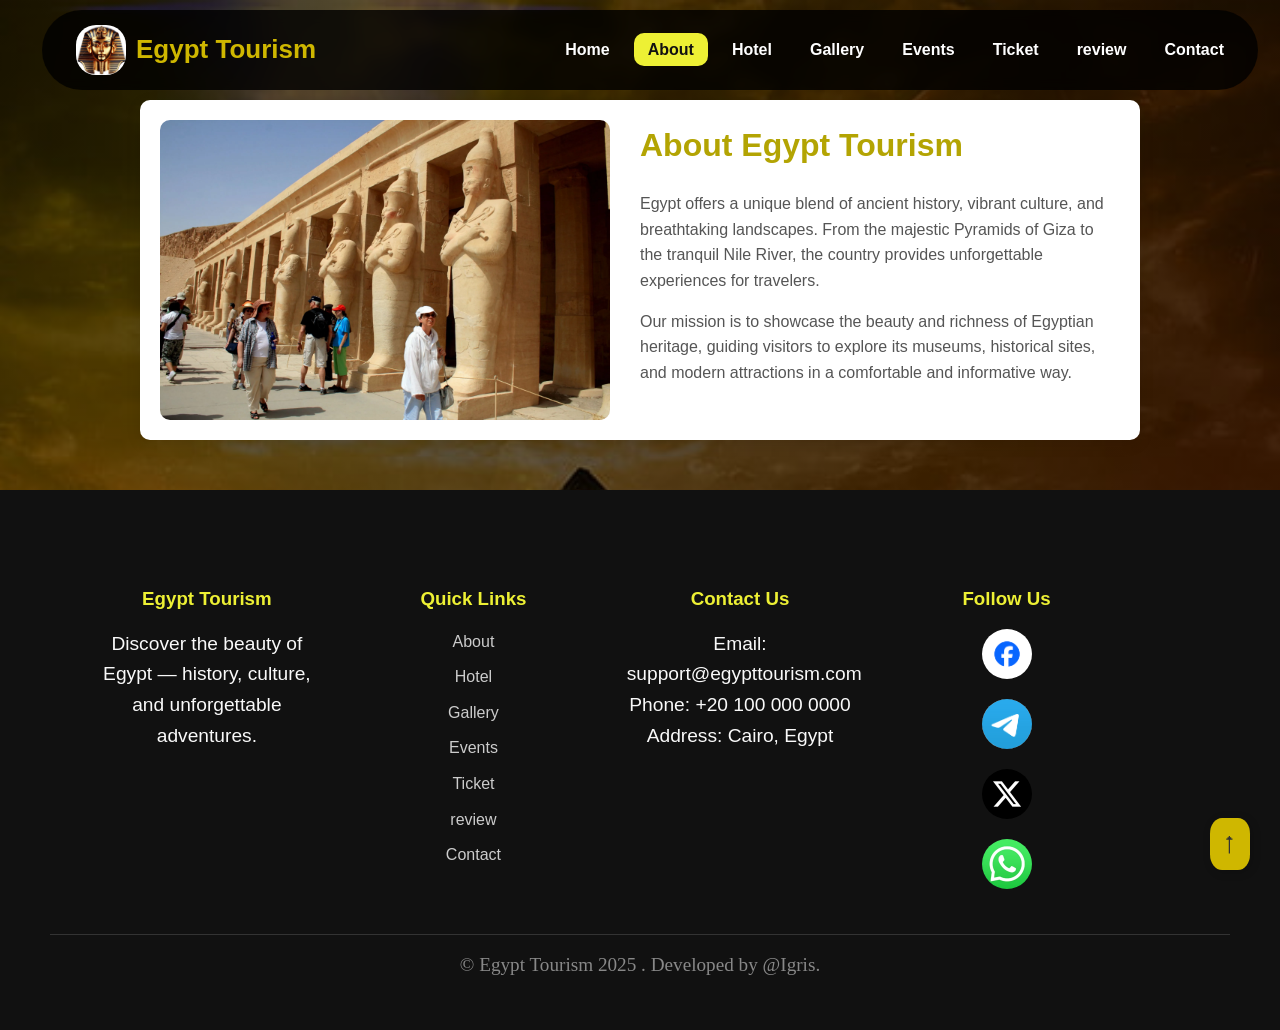
==== about.html @ e4aa375a "Add files via upload" ====
<!DOCTYPE html>
<html lang="en">
<head>
    <meta charset="UTF-8">
    <meta name="viewport" content="width=device-width, initial-scale=1.0">
    <title>About - Egypt Tourism</title>
    <link rel="stylesheet" href="style.css">
            <link rel="icon" type="image/png" href="images.jpeg">

</head>
<body>

<header>
    <div class="logo"><img src="images.jpeg" >Egypt Tourism</div>
   
    <nav>

        <ul>
            <li><a href="index.html" >Home</a></li>
            <li><a href="about.html" class="active">About</a></li>
                        <li><a href="hotel.html">Hotel</a></li>

            <li><a href="gallery.html">Gallery</a></li>
            <li><a href="event.html">Events</a></li>
            <li><a href="ticket.html"  >Ticket</a></li>
            <li><a href="review.html">review</a></li>
            <li><a href="contact.html"  >Contact</a></li>
        </ul>
    </nav>
       <div class="menu-toggle">&#9776;</div>

</header>

<section class="about-section" id="about-section">
    <img src="image3.webp" alt="Egypt Tourism">
    <div class="about-text">
        <h2>About Egypt Tourism</h2>
        <p>Egypt offers a unique blend of ancient history, vibrant culture, and breathtaking landscapes. From the majestic Pyramids of Giza to the tranquil Nile River, the country provides unforgettable experiences for travelers.</p>
        <p>Our mission is to showcase the beauty and richness of Egyptian heritage, guiding visitors to explore its museums, historical sites, and modern attractions in a comfortable and informative way.</p>
    </div>
</section>









<a href="#about-section" class="scroll_up">⭡</a>





<footer>
<div class="footer-container">


<div class="footer-box">
<h3>Egypt Tourism</h3>
<p>Discover the beauty of Egypt — history, culture, and unforgettable adventures.</p>
</div>


<div class="footer-box">
<h3>Quick Links</h3>
<ul>   <li><a href="index.html"></a></li>
            <li><a href="about.html">About</a></li>
            <li><a href="hotel.html">Hotel</a></li>
            <li><a href="gallery.html">Gallery</a></li>
            <li><a href="event.html">Events</a></li>
            <li><a href="ticket.html">Ticket</a></li>
            <li><a href="review.html">review</a></li>
            <li><a href="contact.html">Contact</a></li>
</ul>
</div>


<div class="footer-box">
<h3>Contact Us</h3>
<p>Email: support@egypttourism.com</p>
<p>Phone: +20 100 000 0000</p>
<p>Address: Cairo, Egypt</p>
</div>


<div class="footer-box">
<h3>Follow Us</h3>
<div class="social">
<div class="social-item">
<img src="facebook.png" alt="Facebook">
<div class="name" style="color: blue;">Facebook</div>
</div>


<div class="social-item">
<img src="telegram.png" alt="Telegram">
<div class="name" style="color: aqua;">Telegram</div>
</div>


<div class="social-item">
<img src="twitter.webp" alt="Twitter">
<div class="name" style="color: rgb(0, 0, 0);">Twitter</div>
</div>


<div class="social-item">
<img src="whatsapp.webp" alt="Whatsapp">
<div class="name" style="color: rgb(0, 255, 17);">Whatsapp</div>
</div>
</div>
</div>


</div>


<div class="footer-bottom">
© Egypt Tourism 2025 . Developed by @Igris.
</div>
</footer>

<script src="javascript.js"></script> 

</body>
</html>
---- style.css ----
*{margin:0;
            padding:0;
            box-sizing:border-box;
    
    }
            html {
                scroll-behavior: smooth;

            }


      body {
    font-family: 'Poppins', sans-serif;
    line-height: 1.6;
    color: #333;

    background: linear-gradient(rgba(0,0,0,0.5), rgba(0,0,0,0.5)), url('background3.jpg');
    background-size: cover;
    background-position: center;
    background-repeat: no-repeat;
    background-attachment: fixed;

    cursor: url("pointer.cur") , auto;
}

    
    a{
            text-decoration:none;
            color:inherit;
        }
    
    
   img{
            max-width:100%;
            display:block;
        }
 
    
 header{
            width:95%;
            height:80px;
            background-color:rgba(0,0,0,0.8) ;
                    backdrop-filter: blur(6px);

            display:flex;
           text-align: center;
            justify-content:space-between;
            align-items:center;
            padding: 20px;
            margin: 10px;
            border-radius: 40px;
             left: 50%;            
    transform: translateX(-50%); 
            position:fixed;
            top:0;
            z-index:9999;

        }

    

        .logo {
            display:flex;
            align-items:center;
            gap:10px;
            font-size:26px;
            font-weight:900;
            padding:6px 14px;
            border-radius:10px;
            background-color:rgba(0,0,0,0) ;
            color:#cfb700;
        }
        .logo img{
            height:50px;
           border-radius:20px;

        }

        nav ul{
            list-style:none;
            display:flex;
            gap:10px;}
        nav ul li a{
font-weight: bold;
            color: rgb(255, 255, 255);
            padding:8px 14px;
            border-radius:10px;
            transition:0.3s;
        }
   
            nav ul li .active,
nav ul li a:hover {
      background: #edf034;
            color: #111;
    transform: translateY(-4px);
}



        .banner-area{
margin-top: 120px;
            display:flex;
        align-items:center;
        justify-content:center;
        text-align:center;
        }
       
        .banner-content{
            position:relative;
            z-index:2;
            color:#fff;
}
        .banner-content h6,.banner-content h1,.banner-content p,.banner-content .button{
            text-shadow:2px 2px 8px rgba(0,0,0,0.7);
            opacity:0;
            animation:fadeInUp 1s ease forwards;
        }
        .banner-content h6{
            animation-delay:0.2s;
        }
        .banner-content h1{
            font-family:'Gill Sans', 'Gill Sans MT', Calibri, 'Trebuchet MS', sans-serif;
            animation-delay:0.4s;
            font-size:60px;
            margin:20px 0;
        }
        .banner-content p{
            animation-delay:0.6s;
            font-size:16px;
            margin: 10px;
            margin-bottom:25px;
        }
        .banner-content .button{
            animation-delay:0.8s;}

        @keyframes fadeInUp{
            from{transform:translateY(30px);
                opacity:0;}
                to{transform:translateY(0);
                    opacity:1;}}

        .button{
            display:inline-block;
            padding:10px 25px;background:#b3a403;
            color:#fff;font-weight:500;
            text-transform:uppercase;
            transition:0.3s;
                        border-radius:20px;

        }
        .button:hover{
            background:#f7fc00;
transform: translateY(-10px);
        }

.menu-toggle{
    display:none;
    align-items: center;
    text-align: center;
    color:#fff;
    font-size:32px;
    cursor:pointer;
    border-radius:50PX ;
    z-index:10000;
}













.carousel {
    width: 100%;
    overflow: hidden;
    background: #111;
    padding: 20px 0;
}

.carousel-track {
    display: flex;
    gap: 30px;
    width: max-content; /* مهم لعدم التقطيع */
    animation: scroll 20s linear infinite;
}

.slide {
    display: flex;
    gap: 30px;
}

.carousel img {
    width: 400px;
    height: 250px;
    object-fit: cover;
    border-radius: 10px;
    cursor: pointer;
    transition: .5s;
}

/* أنيميشن ناعم تماما بدون تقطيع */
@keyframes scroll {
    from {
        transform: translateX(0);
    }
    to {
        transform: translateX(-50%);
    }
}

/* إيقاف الحركة عند الـ hover */
.carousel-track:hover {

    animation-play-state: paused;
}

.carousel img:hover{
        transform: scale(.95); 

}



.carousel-3d {
    width: 300px;
    height: 200px;
    margin: 80px auto;
    perspective: 900px;
}

.spinner {
    width: 100%;
    height: 100%;
    position: relative;
    transform-style: preserve-3d;
    animation: rotate 12s linear infinite;
}

.spinner img {
    position: absolute;
    width: 240px;
    height: 150px;
    object-fit: cover;
    left: 30px;
    top: 25px;
    border-radius: 12px;
    box-shadow: 0 8px 20px rgba(0,0,0,0.4);
    transition: 4s;
}

/* توزيع الصور في دائرة */
.spinner img:nth-child(1) { transform: rotateY(0deg)   translateZ(300px); }
.spinner img:nth-child(2) { transform: rotateY(60deg)  translateZ(300px); }
.spinner img:nth-child(3) { transform: rotateY(120deg) translateZ(300px); }
.spinner img:nth-child(4) { transform: rotateY(180deg) translateZ(300px); }
.spinner img:nth-child(5) { transform: rotateY(240deg) translateZ(300px); }
.spinner img:nth-child(6) { transform: rotateY(300deg) translateZ(300px); }

/* الحركة */
@keyframes rotate {
    from { transform: rotateY(0deg); }
    to   { transform: rotateY(360deg); }
}

/* توقف عند hover */
.spinner:hover {
    cursor: pointer;
    animation-play-state: paused;
}







.gallery {
    margin: 10%;
    display: flex;
    flex-wrap: wrap;
    gap: 20px;
    justify-content: center; 
    align-items: center;   
}

.gallery .item {
    justify-content: center;
    position: relative;
    width: 350px;
    overflow: hidden;
    border-radius: 20px;
        cursor: pointer;
    transition: 1s ease;  


}

.gallery .item img {
    width: 100%;
    display: block;
    transition: 0.7s ease;
}

.gallery .item .text {
    position: absolute;
    bottom: 0;
    left: 0;
    width: 100%;
    height: 100%;
    font-size: 95%;
    background: rgba(0,0,0,0.6);
    color: #fff;
    padding: 20px;
        opacity: 0;
    transform: translateY(100px); 
    transition: 1s ease;  
    display: flex;
    flex-direction: column;
    justify-content: center;
    text-align: center;
    cursor: pointer;
}
span{
       display:flex;
            align-items:center;
            gap:10px;
            font-size:20px;
            font-weight:900;
            padding:6px 14px;
            border-radius:10px;
            background-color:rgba(0,0,0,0) ;
            color:#cfb700;
}
.gallery .item:hover .text {
    opacity: 1;
    transform: translateY(0); 
    backdrop-filter: blur(2px);

}

.gallery .item:hover img {
    transform: scale(1.1); 


}

.gallery .item:hover{
            box-shadow: 0px 0px 10px rgb(237, 233, 9);

}

.gallery .item .text button {
    width: 50%;
    margin-top: 15px;
    padding: 8px 15px;
    background: #ffc400;
    border: none;
    border-radius: 5px;
    cursor: pointer;
}




.gallery .item button {
    margin-top: 10px;
    padding: 10px 20px;
    background: #b3a403;
    color: #fff;
    border: none;
    border-radius: 5px;
    cursor: pointer;
    font-weight: 600;
    transition: 0.3s;
}

.gallery .item button:hover {
    background: #edf034;
}












   .about-section{
            max-width: 1000px;
            margin: 100px auto 50px;
            padding: 20px;
            background: #fff;
            border-radius: 10px;
            box-shadow: 0 4px 15px rgba(0,0,0,0.1);
            display: flex;
            gap: 30px;
            flex-wrap: wrap;
        }

        .about-section img{
            width: 450px;
            max-width: 100%;
            border-radius: 10px;
            object-fit: cover;
        }

        .about-text{
            flex: 1;
            min-width: 250px;
        }

        .about-text h2{
            font-size: 32px;
            margin-bottom: 20px;
            color: #b3a403;
        }

        .about-text p{
            font-size: 16px;
            line-height: 1.6;
            margin-bottom: 15px;
            color: #555;
        }

        @media(max-width:768px){
            .about-section{
                flex-direction: column;
                text-align: center;
            }

            .about-section img{
                margin-bottom: 20px;
            }
        }





        .gallery-section h2{
            text-align: center;
            font-size: 32px;
            margin-bottom: 40px;
            color: #b3a403;
        }

        .gallery-container{
        margin: 50px;
            columns: 4;
        
        }
        
.image_gall{
  margin: 5px;
            border-radius: 20px;
            transition: transform 0.3s, box-shadow 0.3s;
            cursor: pointer;  
}
        .gallery-container .image_gall img{
            width: 100%;
            height: auto;
            object-fit: cover;
            border-radius: 10px;
            transition: transform 0.8s, box-shadow 0.3s;
            cursor: pointer;
        }

        .gallery-container .image_gall:hover{
            transform: scale(1.1);
            box-shadow: 0px 0px 10px rgb(237, 233, 9);
        }

    



   .events-section{
            max-width: 1200px;
            margin: 100px auto 50px;
            padding: 20px;
        }

        .events-section h2{
            text-align: center;
            font-size: 32px;
            margin-bottom: 40px;
            color: #b3a403;
        }

        .events-container{
            display: flex;
            flex-wrap: wrap;
            gap: 20px;
            justify-content: center;
        }

        .event-card{
            position: relative;
            background: #fff;
            border-radius: 10px;
            width: 300px;
            box-shadow: 0 4px 15px rgba(0,0,0,0.1);
            overflow: hidden;
            display: flex;
            align-items: center;
            text-align: center;
            flex-direction: column;
                        transition: .7s;

        }

        .event-card img{
            width: 100%;
            height: 200px;
            object-fit: cover;
        }

        .event-card .event-content{
            padding: 15px;
            display: flex;
            flex-direction: column;
            gap: 10px;
        }
        
        
        

 

        .event-card h3{
            font-size: 20px;
            color:#cfb700;
        }

        .event-card p{
            font-size: 16px;
            color: #555;
            line-height: 1.5;
        }

        .event-card .event-content button{
            padding: 10px 15px;
            width: 100%;
            background: #b3a403;
            color: #fff;
            border: none;
            border-radius: 6px;
            font-weight: 600;
            cursor: pointer;
            transition: 0.3s;
        }


        .event-card button:hover{
                transform: translateY(-5px);
            box-shadow: 0px 0px 10px rgb(237, 233, 9);

            background: #edf034;
            color: #111;
        }


.event-card:hover {
    transform: scale(.97); 
            box-shadow: 0px 0px 10px rgb(237, 233, 9);

    
}

        @media(max-width:768px){
            nav ul{
                flex-direction: column;
                gap:10px;
            }

            .events-container{
                flex-direction: column;
                align-items: center;
            }
        }




   .ticket-section{
            max-width: 800px;
            margin: 100px auto 50px;
            padding: 20px;
            background: #fff;
            border-radius: 10px;
            box-shadow: 0 4px 15px rgba(0,0,0,0.1);
        }

        .ticket-section h2{
            text-align: center;
            font-size: 32px;
            margin-bottom: 30px;
            color: #b3a403;
        }

        .ticket-section form{
            display: flex;
            flex-direction: column;
            gap: 15px;
        }

        .ticket-section input,
        .ticket-section select{
            padding: 12px 15px;
            border: 1px solid #ccc;
            border-radius: 6px;
            font-size: 16px;
            width: 100%;
        }

        .ticket-section button{
            padding: 12px 20px;
            background: #b3a403;
            color: #fff;
            border: none;
            border-radius: 6px;
            font-size: 16px;
            cursor: pointer;
            transition: 0.3s;
        }

        .ticket-section button:hover{
            background: #edf034;
            color: #111;
        }

       


           .review-section{
            max-width: 1200px;
            margin: 100px auto 50px;
            padding: 20px;
        }

        .review-section h2{
            text-align: center;
            font-size: 32px;
            margin-bottom: 40px;
            color: #b3a403;
        }

        .reviews-container{
            display: flex;
            flex-wrap: wrap;
            gap: 20px;
            justify-content: center;
        }

        .review-card{
            background: #fff;
            padding: 20px;
            border-radius: 10px;
            width: 300px;
            box-shadow: 0 4px 15px rgba(0,0,0,0.1);
            display: flex;
            flex-direction: column;
            align-items: center;
            text-align: center;
        }

        .review-card img{
            width: 80px;
            height: 80px;
            border-radius: 50%;
            object-fit: cover;
            margin-bottom: 15px;
        }

        .review-card h3{
            font-size: 20px;
            margin-bottom: 10px;
            color: #333;
        }

        .review-card p{
            font-size: 16px;
            line-height: 1.5;
            color: #555;
        }

      
           .contact-section{
            max-width: 1000px;
            margin: 100px auto 50px;
            padding: 20px;
            background: #fff;
            border-radius: 10px;
            box-shadow: 0 4px 15px rgba(0,0,0,0.1);
        }

        .contact-section h2{
            text-align: center;
            margin-bottom: 30px;
            font-size: 32px;
            color: #b3a403;
        }

        .contact-section form{
            display: flex;
            flex-direction: column;
            gap: 15px;
        }

        .contact-section input,
        .contact-section textarea{
            padding: 12px 15px;
            border: 1px solid #ccc;
            border-radius: 6px;
            font-size: 16px;
            width: 100%;
            resize: none;
        }

        .contact-section textarea{
            height: 150px;
        }

        .contact-section button{
            padding: 12px 20px;
            background: #998c02;
            color: #fff;
            border: none;
            border-radius: 6px;
            font-size: 16px;
            cursor: pointer;
            transition: 0.3s;
        }

              button:hover
              { 
                background:#edf034;
                color: #111;
            }




@media(max-width: 768px){
    .gallery .item {
        flex-direction: column;
        align-items: center;
        text-align: center;
    }

    .gallery .item img {
        width: 100%;
        max-width: 400px;
    }
}


@media(max-width: 992px){
    header{
        height: 70px;
        padding: 0 15px;
    }

    .logo{
        font-size: 20px;
    }

    nav ul{
        gap: 6px;
    }

    .banner-content h1{
        font-size: 38px;
    }

     .gallery-container{
        margin: 50px;
            columns: 3;
        
        }
}

@media(max-width: 768px){

    header{
        padding: 10px 15px;
    }

    nav ul{
        flex-direction: column;
        position: absolute;
        right: 0;
        top: 80px;
        background: rgba(0,0,0,0.7);
        backdrop-filter: blur(6px);
        width: 100%;
        padding: 15px 0;
        display: none; 
    }

    nav ul.show{
        display: flex;
          align-items: center;
        text-align: center;
        border-radius:50px ;
    }

    .menu-toggle{
        display:block;
        font-size: 30px;
        cursor:pointer;
        color:white;
    }

    .banner-content h1{
        font-size: 30px;
    }

    .banner-content p{
        font-size: 14px;
        padding: 0 10px;
    }
     .gallery .item {
        flex-direction: column;
        align-items: center;
        text-align: center;
    }
      .gallery .item img {
        width: 100%;
        max-width: 400px;
    }
     .gallery-container{
        margin: 50px;
            columns: 2;
        
        }
}

@media(max-width: 480px){
    .logo img{
        height: 35px;
    }

    .primary-btn{
        padding: 8px 18px;
        font-size: 14px;
    }
     .gallery-container{
        margin: 50px;
            columns: 1;
        
        }
}

      



.scroll_up{
    z-index: 9999;
    font-size: 20px;
position: fixed;
right: 0%;
bottom: 0%;
padding: 10px;
margin: 30px;
border-radius: 30%;
background-color:#cfb700;
box-shadow: 2px 2px 10px rgba(0,0,0,0.2);
transition: .8s;
}

.scroll_up:hover{
      background: #edf034;
          transform: translateY(-10px);

}

footer{
    background:#111;
    color:#fff;
    padding:50px;
}

.footer-container{
    display:flex;
    flex-wrap: wrap;
    margin: 2%;

}
.footer-box{
        width: 20%;
            text-align: center;
margin: 20px;
}
.footer-box h3{
    margin-bottom:15px;
    color:#edf034;
}

.footer-box ul{
    list-style:none;
}

.footer-box ul li{
    margin-bottom:10px;
}

.footer-box ul li a{
    color:#ccc;
    text-decoration:none;
    transition:0.3s;
}

.footer-box ul li a:hover{
    color:#edf034;
}


.footer-bottom{
font-family: Georgia, 'Times New Roman', Times, serif;   
font-size: larger; 
text-align:center;
    margin-top:25px;
    padding-top:15px;
    border-top:1px solid #333;
    color:#888;
}


footer p{
    text-align: center;
    color: #f9f9f9;
    font-size: larger;
}



.social{
    display: flex;
    align-items: center;
    text-align: center;
    flex-direction: column;
    gap: 20px;
}
.social-item{
     display: flex;
    align-items: center;
    border-radius:50% ;
position: relative;
transition:1s;
}

.social-item .name{
    width: 100px;
    align-items: center;
    text-align: center;
    position: absolute;
 border-radius: 15%;
 border: solid ;  
color: blue;
background-color: #ffffff;
padding: 15px;
  opacity: 0; 
    transition:  0.4s ease; 
 
}
.social-item  img{
    border-radius:50% ;
    width: 50px;
        cursor: pointer;


}
.social-item:hover{
    transform: translateX(-10px);

}
.social-item:hover .name{
      opacity: 1; 
transform: translateX(50px);
}
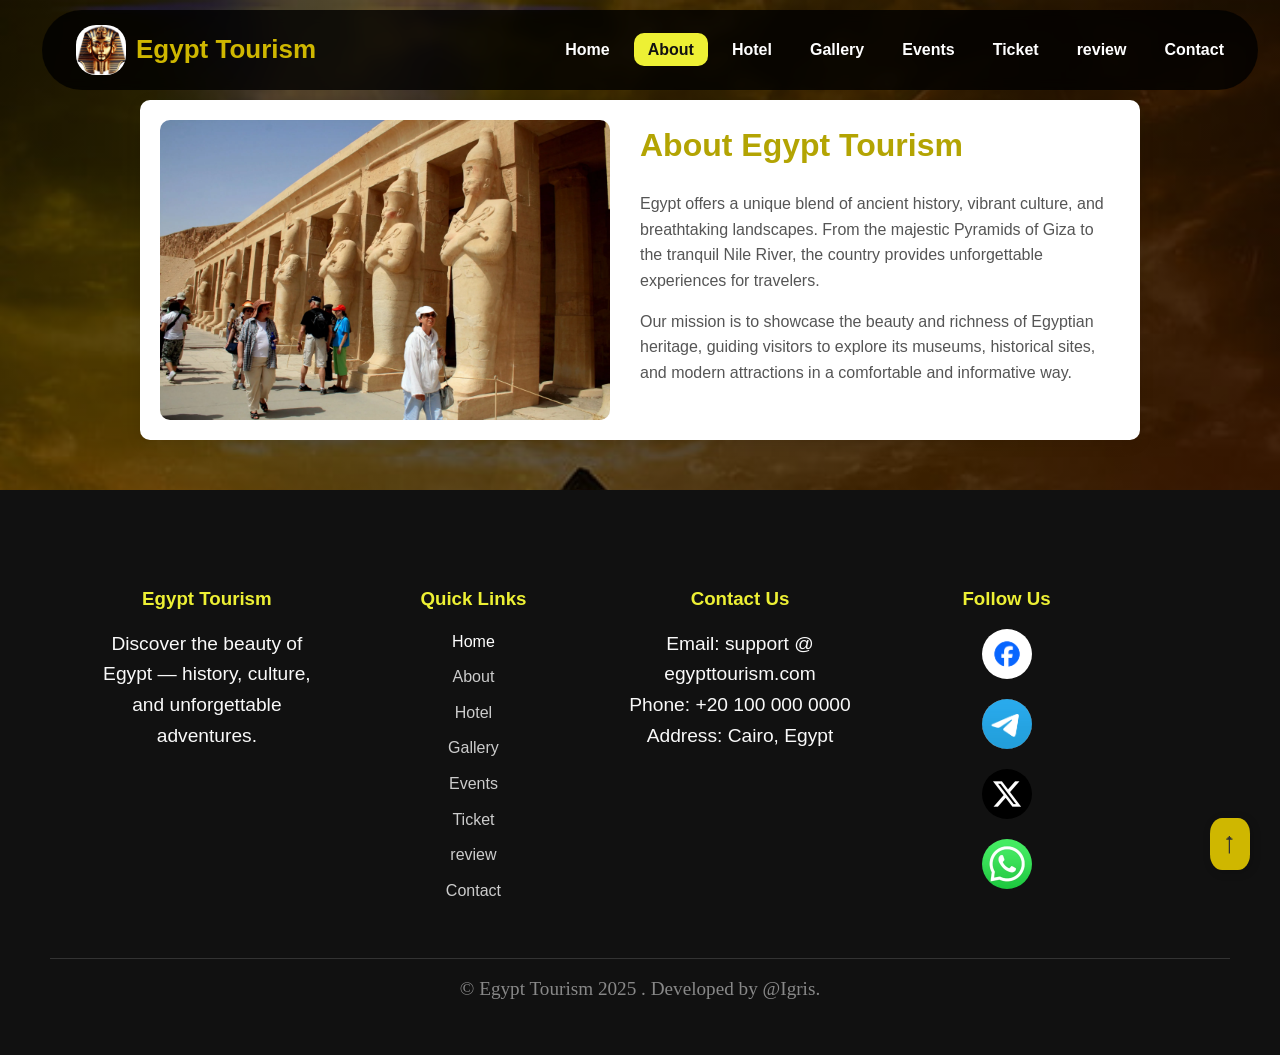
==== commit 4b9a9f6d: "Update about.html" ====
--- a/about.html
+++ b/about.html
@@ -66,7 +66,7 @@
 
 <div class="footer-box">
 <h3>Quick Links</h3>
-<ul>   <li><a href="index.html"></a></li>
+<ul>   <li><a href="index.html"></a> Home</li>
             <li><a href="about.html">About</a></li>
             <li><a href="hotel.html">Hotel</a></li>
             <li><a href="gallery.html">Gallery</a></li>
@@ -80,7 +80,7 @@
 
 <div class="footer-box">
 <h3>Contact Us</h3>
-<p>Email: support@egypttourism.com</p>
+<p>Email: support @ egypttourism.com</p>
 <p>Phone: +20 100 000 0000</p>
 <p>Address: Cairo, Egypt</p>
 </div>
@@ -127,3 +127,4 @@
 
 </body>
 </html>
+
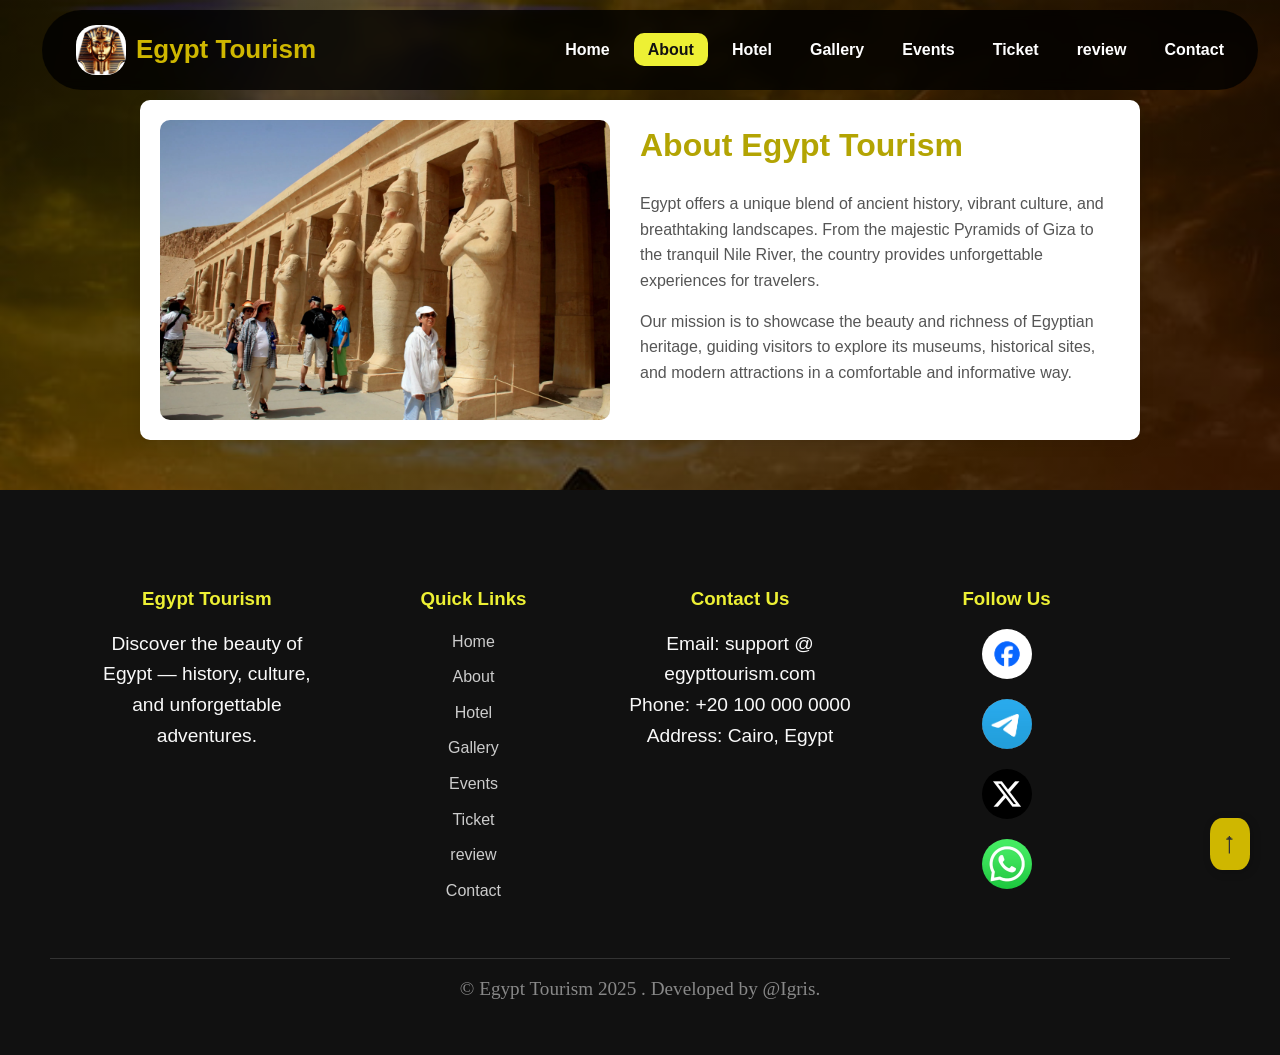
==== commit 66e372bf: "Update about.html" ====
--- a/about.html
+++ b/about.html
@@ -66,7 +66,7 @@
 
 <div class="footer-box">
 <h3>Quick Links</h3>
-<ul>   <li><a href="index.html"></a> Home</li>
+<ul>   <li><a href="index.html">Home</a> </li>
             <li><a href="about.html">About</a></li>
             <li><a href="hotel.html">Hotel</a></li>
             <li><a href="gallery.html">Gallery</a></li>
@@ -128,3 +128,4 @@
 </body>
 </html>
 
+
